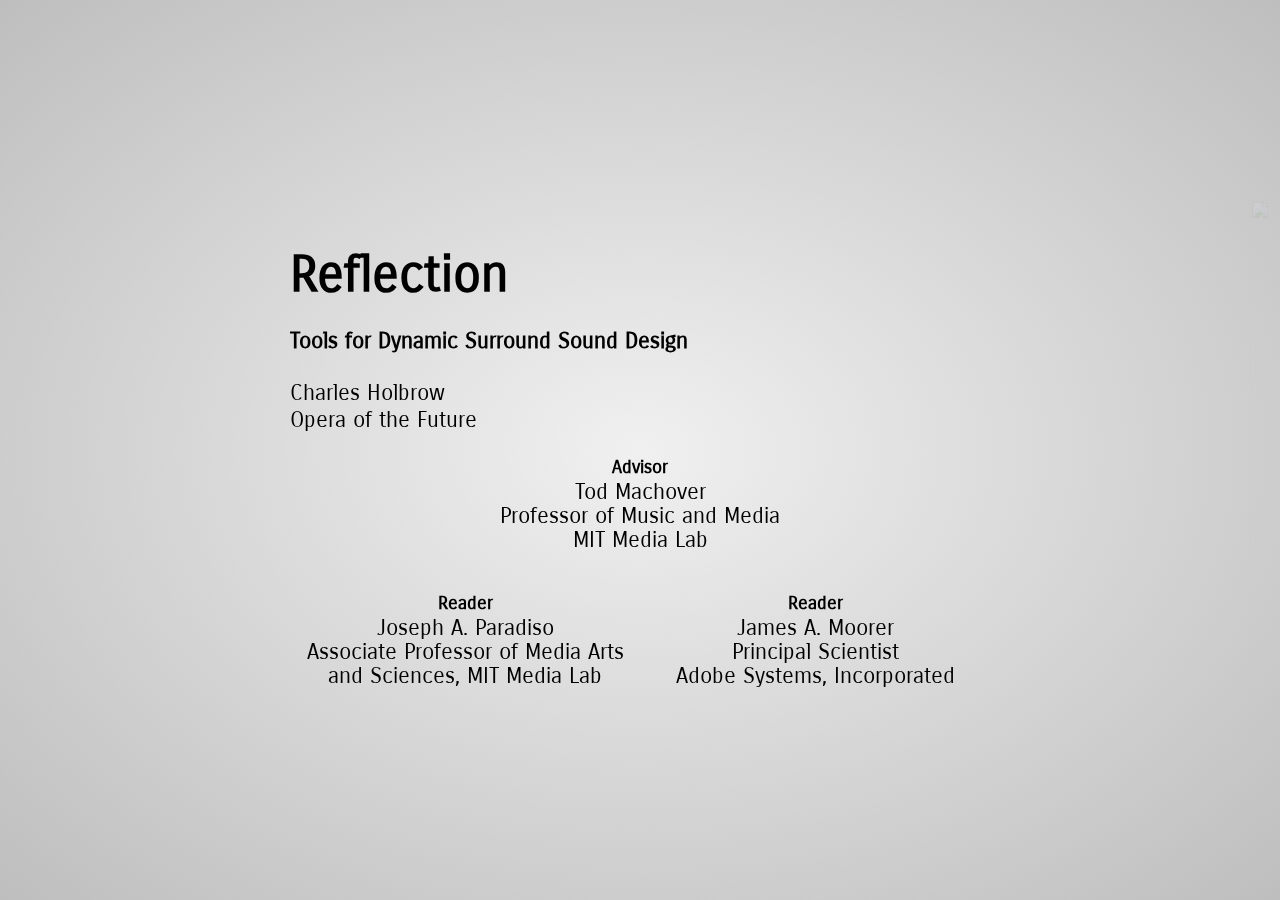
==== present/index.html @ d51318de "adding jmpress, and a couple images" ====
<html>
<!-- 

bigonzo - The Hexagonal pulpit on the south side. example shown in figure 4 here:
https://www.brown.edu/Departments/Joukowsky_Institute/undergrad/prizes/Smyth2013.pdf

History of where the choir was positioned
https://venicemusic.wordpress.com/

This ASA paper claims that there is disagreement about where the choirs stood:
http://acoustics.org/pressroom/httpdocs/162nd/boren_1aAA6.html

-->
<head>
	<title>Reflection</title>

	<link href='http://fonts.googleapis.com/css?family=Fjord+One' rel='stylesheet' type='text/css'>
	<link href='http://fonts.googleapis.com/css?family=Jura' rel='stylesheet' type='text/css'>
	<link href='http://fonts.googleapis.com/css?family=Carrois+Gothic' rel='stylesheet' type='text/css'>

	<script src="js/jquery.1.7.1.min.js"></script>
	<script src="js/jmpress.all.js"></script>

	<link href="css/animation.css" rel="stylesheet" type="text/css" />
	<link href="css/basic-animations.css" rel="stylesheet" type="text/css" />
	<link href="css/charles.css" rel="stylesheet" type="text/css" />

</head>
<body>
<div id="impress">
	<div id="home" class="step" data-x="-2000" data-y="-800">
		<h1>Reflection</h1>
		<h2>Tools for Dynamic Surround Sound Design</h2>
		<h3>Charles Holbrow</h3>
		<h3>Opera of the Future</h3>
		<div class='table'>
			<div class='reader'>
<b>Advisor</b></br>
Tod Machover </br>
Professor of  Music and Media </br>
MIT Media Lab </br>
			</div>
		</div>
		<div class="table">
			<div class='reader'>
<b>Reader</b></br>
Joseph A. Paradiso </br>
Associate Professor of Media Arts and Sciences, 
MIT Media Lab </br>
			</div>
			<div class='reader'>
<b>Reader</b></br>
James A. Moorer </br>
Principal Scientist </br>
Adobe Systems, Incorporated </br>
			</div>
		</div>
	</div>

	<div id="" class="step" data-x="-1000" data-y="-800" data-z="00">
		<img src="img/BasilicaSanMarco_FromChiorLoft.jpg" class="bg">
	</div>

	<div id="" class="step" data-x="-1000" data-y="00" data-z="00">
		<img src="img/powers.jpg" class="bg">
	</div>

	<div id="" class="step" data-x="-1000" data-y="800" data-z="00">
		<img src="img/skellig.jpg" class="bg">
	</div>


	<div id="contribution" class="step" data-x="0" data-y="-800">
		<h1>Contribution</h1>
		<h2>Audio Processing Software</h2>
		<ul>
			<li>Dynamic Control of <span class="red">Surround Spatialization</span></li>
			<li>Dynamic Control of <span class="red">Surround Sound Dynamics</span></li>
			<li><span class="red">Seamless Integration</span> with Digital Audio Workstations</li>
		</ul>
	</div>

	<div class="step" data-x="1000" data-y="-800">
		<img class="bg" src="img/violin.jpg">
	</div>

	<div id="compromise" class="step" data-x="1000" data-y="00">
		<h1>Amplification gives us...</h1>
		<ul>
			<li>Loudness!</li>
			<li>Precise Control in the Studio</li>
		</ul>
		<h1>...but we lose...</h1>
		<ul>
			<li>Acoustic Sound Projection</li>
			<li>Acoustic Dynamics</li>
		</ul>
	</div>

	<div id="studio" class="step" data-x="1000" data-y="800">
		<img class="hide bg" src="img/api-vision-2.jpg">
	</div>

	<div id="fx-list" class="step fx" data-x="1000" data-y="800">
		<span class="hide fx-rev">Reverb</span>
		<span class="hide fx-eq">EQ</span>
		<span class="hide fx-exp">Expansion</span>
		<span class="hide fx-auto">Automation</span>
		<span class="hide fx-gate">Gating</span>
		<span class="hide fx-del">Delay</span>
		<span class="hide fx-pitch">Pitch Shift</span>
		<span class="hide fx-acoust">Acoustics</span>
		<img class="hide fx-list-right" src="img/placement.png">
	</div>

	<div id="fx-comp" class="step fx" data-x="800" data-y="850" data-z="-1000">
		<h1 id='comp-title' class="fx-comp hide">Compression</h1>
		<img src="img/comp-graph.png" data-jmpress="fade after 1s step" class="hide">
		<div id="item3" data-jmpress="fade" class="hide">
			<h3><b>Uses for Compression</b></h3>
			<ul>
				<li>Increase Perceived Loudness</li>
				<li>Improve Intelligibility</li>
				<li>Improve Articulation</li>
				<li>Smooth A Performance</li>
				<li>Shape Transients</li>
				<li>Extract Ambience</li>
				<li>De-ess Vocals</li>
				<li>Balance Multiple Signals</li>
				<li>Add Distortion</li>
		</div>
	</div>

	<div id="fx-sc-comp" class="step" data-x="800" data-y="1650" data-z="-1000">
		<h1 class='hide fx-comp'>Sidechain Compression</h1>
		<img src="img/comp-graph.png" class="hide">
<!-- 		<div data-jmpress="fade">
			<h3 class='hide'><b>Uses for Sidechain Compression</b></h3>
			<ul class="hide">
				<li style="visibility:hidden">Increase Perceived Loudness</li>
				<li>Improve Intelligibility</li>
				<li style="visibility:hidden">Improve Articulation</li>
				<li style="visibility:hidden">Smooth A Performance</li>
				<li>Shape Transients</li>
				<li style="visibility:hidden">Extract Ambience</li>
				<li>De-ess Vocals</li>
				<li>Balance Multiple Signals</li>
				<li style="visibility:hidden">Add Distortion</li>
			</ul>
		</div>
 -->	</div>


	<!-- Demon Strate audio functionality -->
	<div id="fx-comp-example" class="step slide" data-x="300" data-y="2450" data-z="-1000">
		<div class="container">
			<h1 class="title">Link Angle</h1>
			<div class="demo">
				<div id="waveform" class="click-to-play">
					<div class="progress progress-striped active" id="progress-bar">
						<div class="progress-bar progress-bar-info"></div>
					</div>
					<!-- Here be the waveform -->
				</div>
	<!--                 
				<div class="controls">
					<button id="play-button" class="btn btn-primary" data-action="play">
					</button> 
				</div>
	-->
			</div>
		</div>

		<div id="polar1" data-jmpress="fade">
			<div class='ch-slider attenuation'>
				Attenuation
				<input id="attenuation" class="ch-slider" type="range" min="-1" max="0" step="0.05" value="-0.5"/>
			</div>
			<div class='ch-slider'>
				Link Angle
				<input id="width" class="ch-slider" type="range" min="0.01" max="10" step="0.05" value="0.02"/>
			</div>
		</div>

	</div>

	<div id="fx-spread-example" class="step slide" data-x="1300" data-y="2450" data-z="-1000">
		<div class="container">
			<h1 class="title">Spread</h1>
			<div class="demo" id="second-parent">
					
			</div>
		</div>
		<div id="polar2">

			<div class='ch-slider attenuation'>
				Attenuation
				<input id="spread-attenuation" class="ch-slider" type="range" min="0" max="1" step="0.05" value="0.5"/>
			</div>
			<div class='ch-slider'>
				Spread
				<input id="spread" class="ch-slider" type="range" min="0.001" max="5" step="0.05" value="0.02"/>
			</div>
		</div>
	</div>

	<div id="organ" class="step" data-x="2000" data-y="-800" data-z="000">
		<p>
			Pierre B&eacute;ique Organ at the Montr&eacute;al Symphony
		</p>
		<p data-jmpress="fade after 2s step">6,489 Pipes!</p>
	</div>

	<div id="organ-image" class="step" data-x="2000" data-y="-800" data-z="0">
		<img src="img/organ-2.jpg" class='bg'>
	</div>


	<div id="evaluation" class="step slide" data-x="2000" data-y="200" data-z="0">
		<h1>Evaluation</h1>
		<ul>
			<li>Use in <span class="red">Live Performance</span></li>	
		</ul>
		<div data-jmpress="fade">
			<h2>Listener A/B Testing</h2>
			<p>Prepare two contrasting surround audio examples:</p>
			<ul> 
				<li>One with <span class="red">Hypercompression</span></li>
				<li>One with <span class="red">conventional dynamics and panning</span></li>
			</ul>
		</div>
		<div data-jmpress="fade">
			<p>Prompt listeners to</p>
			<ol>
				<li>Identify and rate the clarity of known sounds</li>
				<li>List adjectives describing the timbre</li>
			</ol>
		</div>
	</div>

	<div id="" class="step" data-x="3000" data-y="-800" data-z="00">
		<img src="img/vv-juliens.jpg" class="bg">
	</div>


<!-- 	<div id="" class="step slide" data-x="800" data-y="1650" data-z="-1000">
		<p>There's something important about a music experience together</p>
	</div> -->


	<!-- 	<div id="tiny" data-z="-1800" class="step">
		<p>small</p>
	</div> -->

</div>

<script type="text/javascript">
$(function() {

	// jmpress options
	// https://github.com/jmpressjs/jmpress.js/blob/master/src/components/core.js#L86
	$('#impress').jmpress({
		animation: {
			transitionDuration: '750ms'
			,transitionDelay: '500ms'
			,transitionTimingFunction: 'ease-in-out'
		}
	});

	$('.active').trigger('enterStep');
});

</script>
</body>
</html>
---- present/css/animation.css ----
/** GENERAL **/
body {
	font-family: Verdana, sans-serif;
	min-height: 740px;
	background-color: #FFF;
	-webkit-font-smoothing: antialiased;
}

/** STEP STYLES **/
.step {
	width: 900px;
    height: 500px;

	display: block;
    padding: 40px 60px;
    border-radius: 10px;

    color: black;

	-webkit-box-sizing: border-box;
	-moz-box-sizing:    border-box;
	-ms-box-sizing:     border-box;
	-o-box-sizing:      border-box;
	box-sizing:         border-box;
}

/** ANIMATION **/
.will-fade {
	-webkit-transition: opacity 1s;
	-moz-transition:    opacity 1s;
	-ms-transition:     opacity 1s;
	-o-transition:      opacity 1s;
	transition:         opacity 1s;

	opacity: 0;
}
.fade, .not-supported .will-fade {
	opacity: 1;
}
---- present/css/basic-animations.css ----
/*!
 * jmpress.js v0.4.5
 * http://jmpressjs.github.com/jmpress.js
 *
 * A jQuery plugin to build a website on the infinite canvas.
 *
 * Copyright 2013 Kyle Robinson Young @shama & Tobias Koppers @sokra
 * Licensed MIT
 * http://www.opensource.org/licenses/mit-license.php
 *
 * Based on the foundation laid by Bartek Szopka @bartaz
 */.will-appear {
	opacity: 0;
}

.do-appear {
	opacity: 1;
}


.will-drive-right, .will-drive-left {
	position: relative;

	-webkit-transition: opacity 0.6s, left 1s;
	-moz-transition:    opacity 0.6s, left 1s;
	-ms-transition:     opacity 0.6s, left 1s;
	-o-transition:      opacity 0.6s, left 1s;
	transition:         opacity 0.6s, left 1s;

	opacity: 0;
}
.will-drive-right {
	left: -300px;
}
.will-drive-left {
	left: 300px;
}
.will-drive-down, .will-drive-up {
	position: relative;

	-webkit-transition: opacity 0.6s, top 1s;
	-moz-transition:    opacity 0.6s, top 1s;
	-ms-transition:     opacity 0.6s, top 1s;
	-o-transition:      opacity 0.6s, top 1s;
	transition:         opacity 0.6s, top 1s;

	opacity: 0;
}
.will-drive-down {
	top: -300px;
}
.will-drive-up {
	top: 300px;
}

.do-drive-up, .do-drive-down {
	opacity: 1;
	top: 0px;
}
.do-drive-right, .do-drive-left {
	opacity: 1;
	left: 0px;
}

.will-expand {
	-webkit-transition: all 1s;
	-moz-transition:    all 1s;
	-ms-transition:     all 1s;
	-o-transition:      all 1s;
	transition:         all 1s;

	opacity: 0;

	-webkit-transform: translate3d(0,0,1px) scale(0.7,1);
	-moz-transform:    translate3d(0,0,1px) scale(0.7,1);
	-ms-transform:     translate3d(0,0,1px) scale(0.7,1);
	-o-transform:      translate3d(0,0,1px) scale(0.7,1);
	transform:         translate3d(0,0,1px) scale(0.7,1);
}

.do-expand {
	opacity: 1;

	-webkit-transform: translate3d(0,0,1px) scale(1,1);
	-moz-transform:    translate3d(0,0,1px) scale(1,1);
	-ms-transform:     translate3d(0,0,1px) scale(1,1);
	-o-transform:      translate3d(0,0,1px) scale(1,1);
	transform:         translate3d(0,0,1px) scale(1,1);
}

.has-expand {
	-webkit-transform: none;
	-moz-transform:    none;
	-ms-transform:     none;
	-o-transform:      none;
	transform:         none;
}


.will-fade {
	-webkit-transition: opacity 1s;
	-moz-transition:    opacity 1s;
	-ms-transition:     opacity 1s;
	-o-transition:      opacity 1s;
	transition:         opacity 1s;

	opacity: 0;
}
.will-fade-slow {
	-webkit-transition: opacity 2s;
	-moz-transition:    opacity 2s;
	-ms-transition:     opacity 2s;
	-o-transition:      opacity 2s;
	transition:         opacity 2s;

	opacity: 0;
}
.will-fade-fast {
	-webkit-transition: opacity 0.5s;
	-moz-transition:    opacity 0.5s;
	-ms-transition:     opacity 0.5s;
	-o-transition:      opacity 0.5s;
	transition:         opacity 0.5s;

	opacity: 0;
}

.do-fade, .do-fade-slow, .do-fade-fast {
	opacity: 1;
}


.will-warp-right, .will-warp-left {
	position: relative;

	-webkit-transition: opacity 0.2s, left 0.5s ease-in-out;
	-moz-transition:    opacity 0.2s, left 0.5s ease-in-out;
	-ms-transition:     opacity 0.2s, left 0.5s ease-in-out;
	-o-transition:      opacity 0.2s, left 0.5s ease-in-out;
	transition:         opacity 0.2s, left 0.5s ease-in-out;

	opacity: 0;
}
.will-warp-right {
	left: -600px;
}
.will-warp-left {
	left: 600px;
}
.will-warp-down, .will-warp-up {
	position: relative;

	-webkit-transition: opacity 0.2s, top 0.5s ease-in-out;
	-moz-transition:    opacity 0.2s, top 0.5s ease-in-out;
	-ms-transition:     opacity 0.2s, top 0.5s ease-in-out;
	-o-transition:      opacity 0.2s, top 0.5s ease-in-out;
	transition:         opacity 0.2s, top 0.5s ease-in-out;

	opacity: 0;
}
.will-warp-down {
	top: -600px;
}
.will-warp-up {
	top: 600px;
}

.do-warp-up, .do-warp-down {
	opacity: 1;
	top: 0px;
}
.do-warp-right, .do-warp-left {
	opacity: 1;
	left: 0px;
}

.will-zoom {
	-webkit-transition: all 1s ease-in-out;
	-moz-transition:    all 1s ease-in-out;
	-ms-transition:     all 1s ease-in-out;
	-o-transition:      all 1s ease-in-out;
	transition:         all 1s ease-in-out;

	opacity: 0;

	-webkit-transform: translate3d(0,0,1px) scale(10,10);
	-moz-transform:    translate3d(0,0,1px) scale(10,10);
	-ms-transform:     translate3d(0,0,1px) scale(10,10);
	-o-transform:      translate3d(0,0,1px) scale(10,10);
	transform:         translate3d(0,0,1px) scale(10,10);
}

.do-zoom {
	opacity: 1;

	-webkit-transform: translate3d(0,0,1px) scale(1,1);
	-moz-transform:    translate3d(0,0,1px) scale(1,1);
	-ms-transform:     translate3d(0,0,1px) scale(1,1);
	-o-transform:      translate3d(0,0,1px) scale(1,1);
	transform:         translate3d(0,0,1px) scale(1,1);
}

.has-zoom {
	-webkit-transform: none;
	-moz-transform:    none;
	-ms-transform:     none;
	-o-transform:      none;
	transform:         none;
}
---- present/css/charles.css ----
/**
 * This is a stylesheet for a demo presentation for impress.js
 * 
 * It is not meant to be a part of impress.js and is not required by impress.js.
 * I expect that anyone creating a presentation for impress.js would create their own
 * set of styles.
 */


/* http://meyerweb.com/eric/tools/css/reset/ 
   v2.0 | 20110126
   License: none (public domain)
*/

html, body, div, span, applet, object, iframe,
h1, h2, h3, h4, h5, h6, p, blockquote, pre,
a, abbr, acronym, address, big, cite, code,
del, dfn, em, img, ins, kbd, q, s, samp,
small, strike, strong, sub, sup, tt, var,
b, u, i, center,
dl, dt, dd, ol, ul, li,
fieldset, form, label, legend,
table, caption, tbody, tfoot, thead, tr, th, td,
article, aside, canvas, details, embed, 
figure, figcaption, footer, header, hgroup, 
menu, nav, output, ruby, section, summary,
time, mark, audio, video {
    margin: 0;
    padding: 0;
    border: 0;
    font-size: 100%;
    /*font: inherit;*/
    /*font-family: 'Open Sans', Arial, sans-serif;*/
    /*font-family: 'Fjord One', serif;*/
    /*font-family: 'Jura', sans-serif;*/
    font-family: 'Carrois Gothic', sans-serif;
    vertical-align: baseline;
}

/* HTML5 display-role reset for older browsers */
article, aside, details, figcaption, figure, 
footer, header, hgroup, menu, nav, section {
    display: block;
}
body {
    line-height: 1;
}
ol, ul {
    /*list-style: none;*/
}
blockquote, q {
    quotes: none;
}
blockquote:before, blockquote:after,
q:before, q:after {
    content: '';
    content: none;
}

table {
    border-collapse: collapse;
    border-spacing: 0;
}

body {
    font-family: 'PT Sans', sans-serif;
    
    min-height: 590px;
    min-width: 780px;

    background: rgb(215, 215, 215);
    background: -webkit-gradient(radial, 50% 50%, 0, 50% 50%, 500, from(rgb(240, 240, 240)), to(rgb(190, 190, 190)));
    background: -webkit-radial-gradient(rgb(240, 240, 240), rgb(190, 190, 190));
    background:    -moz-radial-gradient(rgb(240, 240, 240), rgb(190, 190, 190));
    background:      -o-radial-gradient(rgb(240, 240, 240), rgb(190, 190, 190));
    background:         radial-gradient(rgb(240, 240, 240), rgb(190, 190, 190));

    -webkit-font-smoothing: antialiased;
}

h1 {
    font-size: 50px;
    line-height: 50px;
    margin-top: 10px;
    margin-bottom: 30px;
}

h2 {
    font-size: 35px;
    line-height: 35px;
    margin-top: 30px;
    margin-bottom: 30px;
}

h3 {
    font-size: 25px;
    line-height: 25px;
    margin-top: 5px;
    margin-bottom: 5px;
}


b, strong { font-weight: bold }
i, em { font-style: italic}

a {
    color: inherit;
    text-decoration: none;
    padding: 0 0.1em;
    background: rgba(255,255,255,0.5);
    text-shadow: -1px -1px 2px rgba(100,100,100,0.9);
    border-radius: 0.2em;
    
    -webkit-transition: 0.5s;
    -moz-transition:    0.5s;
    -ms-transition:     0.5s;
    -o-transition:      0.5s;
    transition:         0.5s;
}

a:hover {
    background: rgba(255,255,255,1);
    text-shadow: -1px -1px 2px rgba(100,100,100,0.5);
}

/* COMMON STEP STYLES */

.step {
    width: 780px;
    padding: 40px;

    -webkit-box-sizing: border-box;
    -moz-box-sizing:    border-box;
    -ms-box-sizing:     border-box;
    -o-box-sizing:      border-box;
    box-sizing:         border-box;

    font-family: 'PT Serif', georgia, serif;

    font-size: 48px;
    line-height: 1.5;
}

/* fade out inactive slides */
.step {
    -webkit-transition: opacity 0.5s;
    -moz-transition:    opacity 0.5s;
    -ms-transition:     opacity 0.5s;
    -o-transition:      opacity 0.5s;
    transition:         opacity 0.5s;
}

.step:not(.active):not(.always-visible) {
    opacity: 0.1;
    z-index: -10;
}

.step.active{
    z-index: 10;
}

/* background images are centered, sized relative to their container */
img.bg {
    position: absolute;
    top:0px;
    left: 0px;
    z-index: -1;
    width: 100%;

    margin: 0;
    position: absolute;
    top: 50%;
    left: 50%;
    margin-right: -50%;
    transform: translate(-50%, -50%);
}

/* the .hide class is for objects that we only want to see when active
.always-visible overrides .hide
*/
.step:not(.active) .hide:not(.always-visible) {
    opacity: 0;
    -webkit-transition: opacity 0.5s;
    -moz-transition:    opacity 0.5s;
    -ms-transition:     opacity 0.5s;
    -o-transition:      opacity 0.5s;
    transition:         opacity 0.5s;
}


span.red {
    color: red;
}


/* STEP SPECIFIC STYLES */

/* Title slide */

#home h1 {
    margin-top: 10px;
}
#home h2 {
    font-size: 22px;
    line-height: 22px;
}
#home h3 {
    font-size: 22px;
    line-height: 22px;
    font-weight: normal;
}
#home div.table {
    margin-top: 10px;
    display: table;
    width: 100%;
}

#home div.reader {
    display: table-cell;
    text-align: center;
    font-size: 22px;
    line-height: 24px;
    padding: 15px;
    width:50%;
}

#home div.reader b {
    font-size: 80%
}

/* contribution */
#contribution ul {
    margin-top: 50px;
    font-size: 29px;
}

/* Compromise Slide */

#compromise ul {
    position: relative;
    left: 80px;
    font-size: 35px;
}

#compromise h1 {
    margin-top: 30px;
}

/* List the fx. compression is on the next page */

#fx-list {
    font-size: 35px;
}

.fx span.fx-gate    {position:absolute; top:90px;   left: 290px;}
.fx span.fx-acoust  {position:absolute; top:50px;   left: 90px;}

.fx span.fx-rev     {position:absolute; top:320px;   left: 330px;}
.fx span.fx-eq      {position:absolute; top:200px;   left: 90px;}
.fx span.fx-exp     {position:absolute; top:240px;   left: 270px;}
.fx span.fx-auto    {position:absolute; top:370px;   left: 110px;}
.fx span.fx-del     {position:absolute; top:130px;   left: 4px;}
.fx span.fx-pitch   {position:absolute; top:300px;   left: 4px;}

#fx-list .fx-list-right {
    position:absolute;
    right: 0px;
    width: 400px;
}

#fx-sc-comp h1.fx-comp,
#fx-comp h1.fx-comp {
    font-size: 60px;
    line-height: 70px;
    text-align: center;
}

#fx-sc-comp li,
#fx-comp li {
    font-size: 25px;
}

#fx-sc-comp img,
#fx-comp img {
    position: absolute;
    right: 0px;
    top: 200px;
}

/* fx-comp-example */

#fx-spread-example div.container,
#fx-comp-example div.container {
    display:table;
    width:100%
}

#fx-spread-example h1,
#fx-comp-example h1 {
    vertical-align: middle;
    margin-right: 50px;
    width: 240px;
    height: 128px;
    display: table-cell;
}
#fx-spread-example div.demo,
#fx-comp-example div.demo {
    /*width:100%;*/
    display: table-cell;
}

div.ch-slider {
    float:right;
    font-size: 18px;
    border: 1px solid #888;
    margin-top: 65px;
    margin-left: 20px;
    padding: 6px;
}

input.ch-slider
{
    writing-mode: bt-lr; /* IE */
    -webkit-appearance: slider-vertical; /* WebKit */
    display: block;
    width: 8px;
    height: 200px;
    padding: 0 5px; /*top+bot left+right*/
    margin-left: auto;
    margin-right: auto;
}

#fx-comp-example div div.attenuation,
#fx-spread-example div.attenuation {
    opacity: 0.2;
}

#organ div.overlay {
}

#organ div p {
    padding: 20px 20px;
}

#evaluation li {
    position: relative;
    left: 55px;
    /*font-size: 35px;*/
}

#evaluation ul,
#evaluation ol {
    margin-top: 10px;
    margin-bottom: 28px;
}


/* Theirs */
#title {
    padding: 0;
}

#title .try {
    font-size: 64px;
    position: absolute;
    top: -0.5em;
    left: 1.5em;
    
    -webkit-transform: translateZ(20px);
    -moz-transform:    translateZ(20px);
    -ms-transform:     translateZ(20px);
    -o-transform:      translateZ(20px);
    transform:         translateZ(20px);
}

#title h1 {
    font-size: 190px;
    
    -webkit-transform: translateZ(50px);
    -moz-transform:    translateZ(50px);
    -ms-transform:     translateZ(50px);
    -o-transform:      translateZ(50px);
    transform:         translateZ(50px);
}

#title .footnote {
    font-size: 32px;
}

/* big thoughts */

#big {
    width: 600px;
    text-align: center;
    font-size: 60px;
    line-height: 1;
}

#big b {
    display: block;
    font-size: 250px;
    line-height: 250px;
}

#big .thoughts {
    font-size: 90px;
    line-height: 150px;
}

/* tiny ideas */

#tiny {
    width: 500px;
    text-align: center;
}

#ing {
    width: 500px;
}

#ing b {
    display: inline-block;
    -webkit-transition: 0.5s;
    -moz-transition:    0.5s;
    -ms-transition:     0.5s;
    -o-transition:      0.5s;
    transition:         0.5s;
}

#ing.active .positioning {
    -webkit-transform: translateY(-10px);
    -moz-transform:    translateY(-10px);
    -ms-transform:     translateY(-10px);
    -o-transform:      translateY(-10px);
    transform:         translateY(-10px);

    -webkit-transition-delay: 1.5s;
    -moz-transition-delay:    1.5s;
    -ms-transition-delay:     1.5s;
    -o-transition-delay:      1.5s;
    transition-delay:         1.5s;
}

#ing.active .rotating {
    -webkit-transform: rotate(-10deg);
    -moz-transform:    rotate(-10deg);
    -ms-transform:     rotate(-10deg);
    -o-transform:      rotate(-10deg);
    transform:         rotate(-10deg);

    -webkit-transition-delay: 1.75s;
    -moz-transition-delay:    1.75s;
    -ms-transition-delay:     1.75s;
    -o-transition-delay:      1.75s;
    transition-delay:         1.75s;
}

#ing.active .scaling {
    -webkit-transform: scale(0.7);
    -moz-transform:    scale(0.7);
    -ms-transform:     scale(0.7);
    -o-transform:      scale(0.7);
    transform:         scale(0.7);

    -webkit-transition-delay: 2s;
    -moz-transition-delay:    2s;
    -ms-transition-delay:     2s;
    -o-transition-delay:      2s;
    transition-delay:         2s;

}

/* imagination */

#imagination {
    width: 600px;
}

#imagination .imagination {
    font-size: 78px;
}


/* it's in 3D */

#its-in-3d span,
#its-in-3d b {
    display: inline-block;
    -webkit-transform: translateZ(40px);
    -moz-transform:    translateZ(40px);
    -ms-transform:     translateZ(40px);
    -o-transform:      translateZ(40px);
     transform:        translateZ(40px);
            
    -webkit-transition: 0.5s;
    -moz-transition:    0.5s;
    -ms-transition:     0.5s;
    -o-transition:      0.5s;
    transition:         0.5s;
}

#its-in-3d .have {
    -webkit-transform: translateZ(-40px);
    -moz-transform:    translateZ(-40px);
    -ms-transform:     translateZ(-40px);
    -o-transform:      translateZ(-40px);
    transform:         translateZ(-40px);
}

#its-in-3d .you {
    -webkit-transform: translateZ(20px);
    -moz-transform:    translateZ(20px);
    -ms-transform:     translateZ(20px);
    -o-transform:      translateZ(20px);
    transform:         translateZ(20px);
}

#its-in-3d .noticed {
    -webkit-transform: translateZ(-40px);
    -moz-transform:    translateZ(-40px);
    -ms-transform:     translateZ(-40px);
    -o-transform:      translateZ(-40px);
    transform:         translateZ(-40px);
}

#its-in-3d .its {
    -webkit-transform: translateZ(60px);
    -moz-transform:    translateZ(60px);
    -ms-transform:     translateZ(60px);
    -o-transform:      translateZ(60px);
    transform:         translateZ(60px);
}

#its-in-3d .in {
    -webkit-transform: translateZ(-10px);
    -moz-transform:    translateZ(-10px);
    -ms-transform:     translateZ(-10px);
    -o-transform:      translateZ(-10px);
    transform:         translateZ(-10px);
}

#its-in-3d .footnote {
    font-size: 32px;

    -webkit-transform: translateZ(-10px);
    -moz-transform:    translateZ(-10px);
    -ms-transform:     translateZ(-10px);
    -o-transform:      translateZ(-10px);
    transform:         translateZ(-10px);
}

#its-in-3d.active span,
#its-in-3d.active b {
    -webkit-transform: translateZ(0px);
    -moz-transform:    translateZ(0px);
    -ms-transform:     translateZ(0px);
    -o-transform:      translateZ(0px);
    transform:         translateZ(0px);
    
    -webkit-transition-delay: 1s;
    -moz-transition-delay:    1s;
    -ms-transition-delay:     1s;
    -o-transition-delay:      1s;
    transition-delay:         1s;
}

/* overview step */

#overview {
    z-index: -1;
    padding: 0;
}

/* on overview step everything is visible */

#impress.step-overview .step {
    opacity: 1;
    cursor: pointer;
}

/*
 * SLIDE STEP STYLES
 *
 * inspired by: http://html5slides.googlecode.com/svn/trunk/styles.css
 *
 * ;)
 */

.slide {
    display: block;

    width: 780px;
    height: 590px;

    padding: 40px 60px;

    border-radius: 10px;

    background-color: white;

    box-shadow: 0 2px 6px rgba(0, 0, 0, .1);
    border: 1px solid rgba(0, 0, 0, .3);

    /*font-family: 'Open Sans', Arial, sans-serif;*/

    color: rgb(102, 102, 102);
    text-shadow: 0 2px 2px rgba(0, 0, 0, .1);

    font-size: 30px;
    line-height: 36px;

    letter-spacing: -1px;
}

.slide q {
    display: block;
    font-size: 50px;
    line-height: 72px;

    margin-top: 100px;
}

.slide q strong {
    white-space: nowrap;
}


/* IMPRESS NOT SUPPORTED STYLES */

.fallback-message {
    font-family: sans-serif;
    line-height: 1.3;
    
    display: none;
    width: 780px;
    padding: 10px 10px 0;
    margin: 20px auto;

    border-radius: 10px;
    border: 1px solid #E4C652;
    background: #EEDC94;
}

.fallback-message p {
    margin-bottom: 10px;
}

.impress-not-supported .step {
    position: relative;
    opacity: 1;
    margin: 20px auto;
}

.impress-not-supported .fallback-message {
    display: block;
}
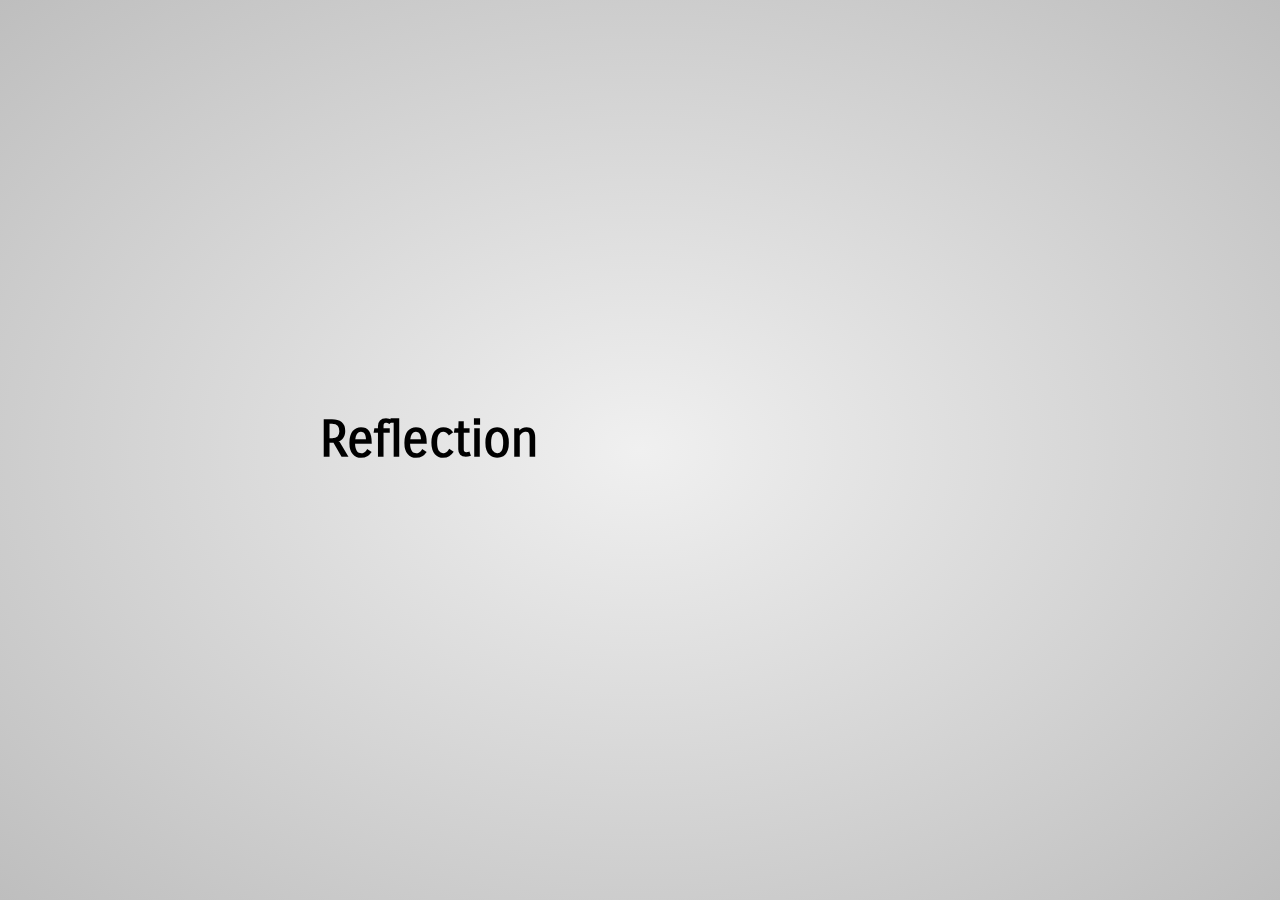
==== commit 9ce8e7bb: "updateee" ====
--- a/present/index.html
+++ b/present/index.html
@@ -28,44 +28,18 @@
 </head>
 <body>
 <div id="impress">
-	<div id="home" class="step" data-x="-2000" data-y="-800">
+	<div id="home" class="step" data-x="-1000" data-y="00">
 		<h1>Reflection</h1>
-		<h2>Tools for Dynamic Surround Sound Design</h2>
-		<h3>Charles Holbrow</h3>
-		<h3>Opera of the Future</h3>
-		<div class='table'>
-			<div class='reader'>
-<b>Advisor</b></br>
-Tod Machover </br>
-Professor of  Music and Media </br>
-MIT Media Lab </br>
-			</div>
-		</div>
-		<div class="table">
-			<div class='reader'>
-<b>Reader</b></br>
-Joseph A. Paradiso </br>
-Associate Professor of Media Arts and Sciences, 
-MIT Media Lab </br>
-			</div>
-			<div class='reader'>
-<b>Reader</b></br>
-James A. Moorer </br>
-Principal Scientist </br>
-Adobe Systems, Incorporated </br>
-			</div>
-		</div>
-	</div>
-
-	<div id="" class="step" data-x="-1000" data-y="-800" data-z="00">
-		<img src="img/BasilicaSanMarco_FromChiorLoft.jpg" class="bg">
-	</div>
-
+	</div>
 	<div id="" class="step" data-x="-1000" data-y="00" data-z="00">
-		<img src="img/powers.jpg" class="bg">
-	</div>
-
-	<div id="" class="step" data-x="-1000" data-y="800" data-z="00">
+		<img src="img/BayeuxCathedral.jpg" class="bg">
+	</div>
+
+	<div id="" class="step" data-x="-1000" data-y="00" data-z="00">
+		<img src="img/BasilicaFloorPlanRotate.png" class="bg">
+	</div>
+
+	<div id="" class="step" data-x="-1000" data-y="00" data-z="00">
 		<img src="img/skellig.jpg" class="bg">
 	</div>
 
--- a/present/css/animation.css
+++ b/present/css/animation.css
@@ -4,24 +4,6 @@
 	min-height: 740px;
 	background-color: #FFF;
 	-webkit-font-smoothing: antialiased;
-}
-
-/** STEP STYLES **/
-.step {
-	width: 900px;
-    height: 500px;
-
-	display: block;
-    padding: 40px 60px;
-    border-radius: 10px;
-
-    color: black;
-
-	-webkit-box-sizing: border-box;
-	-moz-box-sizing:    border-box;
-	-ms-box-sizing:     border-box;
-	-o-box-sizing:      border-box;
-	box-sizing:         border-box;
 }
 
 /** ANIMATION **/
--- a/present/css/charles.css
+++ b/present/css/charles.css
@@ -126,7 +126,8 @@
 /* COMMON STEP STYLES */
 
 .step {
-    width: 780px;
+    position: absolute;
+    width: 720px;
     padding: 40px;
 
     -webkit-box-sizing: border-box;
@@ -151,7 +152,7 @@
 }
 
 .step:not(.active):not(.always-visible) {
-    opacity: 0.1;
+    opacity: 0;
     z-index: -10;
 }
 
